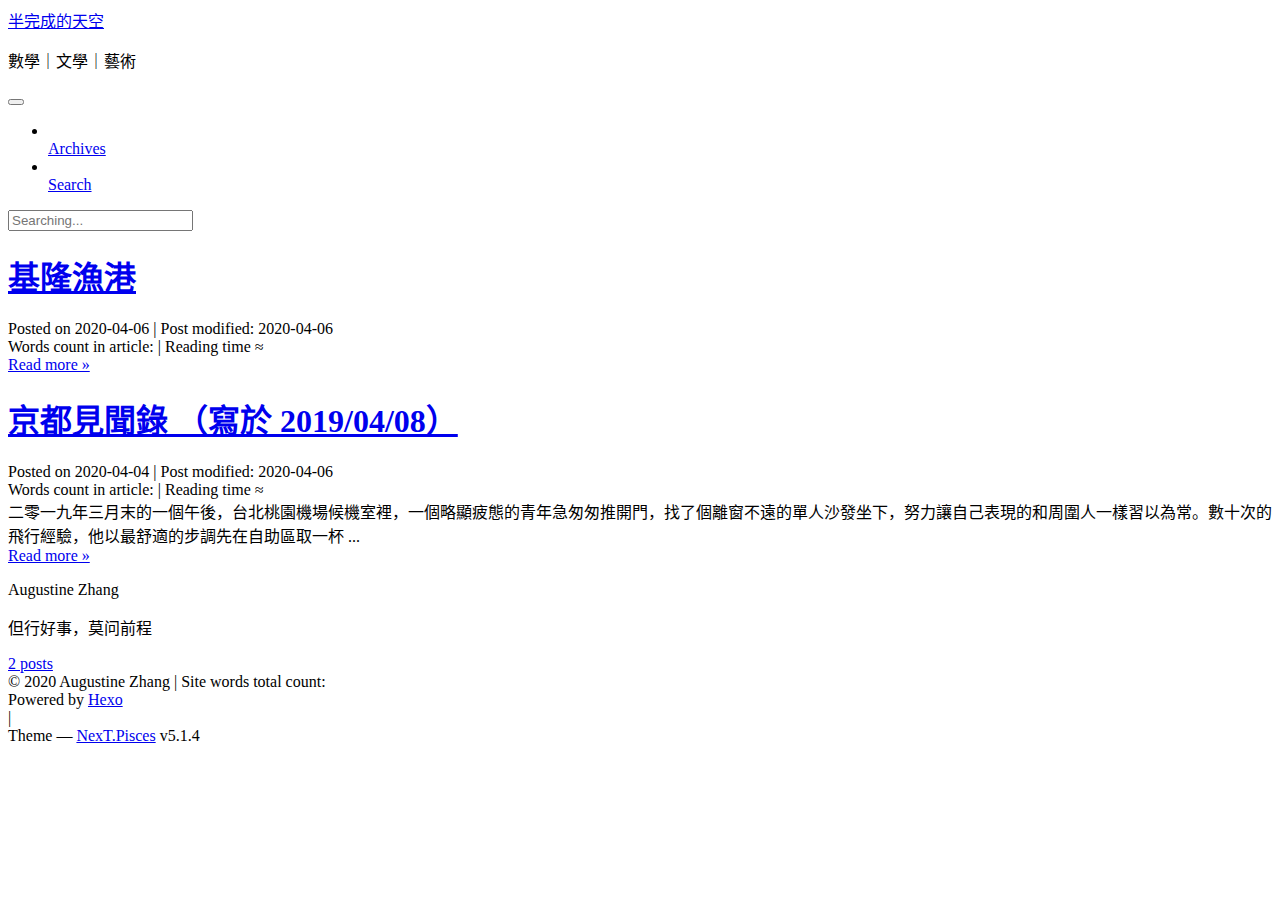
==== index.html @ 59b26e07 "Site updated: 2020-04-06 18:20:51" ====
<!DOCTYPE html>



  


<html class="theme-next pisces use-motion" lang="zh-CN">
<head>
  <meta charset="UTF-8"/>
<meta http-equiv="X-UA-Compatible" content="IE=edge" />
<meta name="viewport" content="width=device-width, initial-scale=1, maximum-scale=1"/>
<meta name="theme-color" content="#222">









<meta http-equiv="Cache-Control" content="no-transform" />
<meta http-equiv="Cache-Control" content="no-siteapp" />
















  
  
  <link href="/Zhang.github.io/lib/fancybox/source/jquery.fancybox.css?v=2.1.5" rel="stylesheet" type="text/css" />







<link href="/Zhang.github.io/lib/font-awesome/css/font-awesome.min.css?v=4.6.2" rel="stylesheet" type="text/css" />

<link href="/Zhang.github.io/css/main.css?v=5.1.4" rel="stylesheet" type="text/css" />


  <link rel="apple-touch-icon" sizes="180x180" href="/Zhang.github.io/images/apple-touch-icon-next.png?v=5.1.4">


  <link rel="icon" type="image/png" sizes="32x32" href="/Zhang.github.io/images/favicon-32x32-next.png?v=5.1.4">


  <link rel="icon" type="image/png" sizes="16x16" href="/Zhang.github.io/images/favicon-16x16-next.png?v=5.1.4">


  <link rel="mask-icon" href="/Zhang.github.io/images/logo.svg?v=5.1.4" color="#222">





  <meta name="keywords" content="Hexo, NexT" />










<meta name="description" content="但行好事，莫问前程">
<meta property="og:type" content="website">
<meta property="og:title" content="半完成的天空">
<meta property="og:url" content="http://yoursite.com/index.html">
<meta property="og:site_name" content="半完成的天空">
<meta property="og:description" content="但行好事，莫问前程">
<meta property="og:locale" content="zh_CN">
<meta property="article:author" content="Augustine Zhang">
<meta name="twitter:card" content="summary">



<script type="text/javascript" id="hexo.configurations">
  var NexT = window.NexT || {};
  var CONFIG = {
    root: '/Zhang.github.io/',
    scheme: 'Pisces',
    version: '5.1.4',
    sidebar: {"position":"left","display":"post","offset":12,"b2t":false,"scrollpercent":false,"onmobile":false},
    fancybox: true,
    tabs: true,
    motion: {"enable":true,"async":false,"transition":{"post_block":"fadeIn","post_header":"slideDownIn","post_body":"slideDownIn","coll_header":"slideLeftIn","sidebar":"slideUpIn"}},
    duoshuo: {
      userId: '0',
      author: 'Author'
    },
    algolia: {
      applicationID: '',
      apiKey: '',
      indexName: '',
      hits: {"per_page":10},
      labels: {"input_placeholder":"Search for Posts","hits_empty":"We didn't find any results for the search: ${query}","hits_stats":"${hits} results found in ${time} ms"}
    }
  };
</script>



  <link rel="canonical" href="http://yoursite.com/"/>





  <title>半完成的天空</title>
  








<meta name="generator" content="Hexo 4.2.0"></head>

<body itemscope itemtype="http://schema.org/WebPage" lang="zh-CN">

  
  
    
  

  <div class="container sidebar-position-left 
  page-home">
    <div class="headband"></div>

    <header id="header" class="header" itemscope itemtype="http://schema.org/WPHeader">
      <div class="header-inner"><div class="site-brand-wrapper">
  <div class="site-meta ">
    

    <div class="custom-logo-site-title">
      <a href="/Zhang.github.io/"  class="brand" rel="start">
        <span class="logo-line-before"><i></i></span>
        <span class="site-title">半完成的天空</span>
        <span class="logo-line-after"><i></i></span>
      </a>
    </div>
      
        <p class="site-subtitle">數學｜文學｜藝術</p>
      
  </div>

  <div class="site-nav-toggle">
    <button>
      <span class="btn-bar"></span>
      <span class="btn-bar"></span>
      <span class="btn-bar"></span>
    </button>
  </div>
</div>

<nav class="site-nav">
  

  
    <ul id="menu" class="menu">
      
        
        <li class="menu-item menu-item-archives">
          <a href="/Zhang.github.io/archives/" rel="section">
            
              <i class="menu-item-icon fa fa-fw fa-question-circle"></i> <br />
            
            Archives
          </a>
        </li>
      

      
        <li class="menu-item menu-item-search">
          
            <a href="javascript:;" class="popup-trigger">
          
            
              <i class="menu-item-icon fa fa-search fa-fw"></i> <br />
            
            Search
          </a>
        </li>
      
    </ul>
  

  
    <div class="site-search">
      
  <div class="popup search-popup local-search-popup">
  <div class="local-search-header clearfix">
    <span class="search-icon">
      <i class="fa fa-search"></i>
    </span>
    <span class="popup-btn-close">
      <i class="fa fa-times-circle"></i>
    </span>
    <div class="local-search-input-wrapper">
      <input autocomplete="off"
             placeholder="Searching..." spellcheck="false"
             type="text" id="local-search-input">
    </div>
  </div>
  <div id="local-search-result"></div>
</div>



    </div>
  
</nav>


 </div>
    </header>

    <main id="main" class="main">
      <div class="main-inner">
        <div class="content-wrap">
          <div id="content" class="content">
            
  <section id="posts" class="posts-expand">
    
      

  

  
  
  

  <article class="post post-type-normal" itemscope itemtype="http://schema.org/Article">
  
  
  
  <div class="post-block">
    <link itemprop="mainEntityOfPage" href="http://yoursite.com/Zhang.github.io/2020/04/06/%E5%9F%BA%E9%9A%86%E6%BC%81%E6%B8%AF/">

    <span hidden itemprop="author" itemscope itemtype="http://schema.org/Person">
      <meta itemprop="name" content="Augustine Zhang">
      <meta itemprop="description" content="">
      <meta itemprop="image" content="/Zhang.github.io/images/avatar.gif">
    </span>

    <span hidden itemprop="publisher" itemscope itemtype="http://schema.org/Organization">
      <meta itemprop="name" content="半完成的天空">
    </span>

    
      <header class="post-header">

        
        
          <h1 class="post-title" itemprop="name headline">
                
                <a class="post-title-link" href="/Zhang.github.io/2020/04/06/%E5%9F%BA%E9%9A%86%E6%BC%81%E6%B8%AF/" itemprop="url">基隆漁港</a></h1>
        

        <div class="post-meta">
          <span class="post-time">
            
              <span class="post-meta-item-icon">
                <i class="fa fa-calendar-o"></i>
              </span>
              
                <span class="post-meta-item-text">Posted on</span>
              
              <time title="Post created" itemprop="dateCreated datePublished" datetime="2020-04-06T18:06:42+08:00">
                2020-04-06
              </time>
            
			
			

            
              <span class="post-meta-divider">|</span>
            

            
              <span class="post-meta-item-icon">
                <i class="fa fa-calendar-check-o"></i>
              </span>
              
                <span class="post-meta-item-text">Post modified&#58;</span>
              
              <time title="Post modified" itemprop="dateModified" datetime="2020-04-06T18:19:37+08:00">
                2020-04-06
              </time>
            
          </span>

          

          
            
          

          
          

          

          
            <div class="post-wordcount">
              
                
                <span class="post-meta-item-icon">
                  <i class="fa fa-file-word-o"></i>
                </span>
                
                  <span class="post-meta-item-text">Words count in article&#58;</span>
                
                <span title="Words count in article">
                  
                </span>
              

              
                <span class="post-meta-divider">|</span>
              

              
                <span class="post-meta-item-icon">
                  <i class="fa fa-clock-o"></i>
                </span>
                
                  <span class="post-meta-item-text">Reading time &asymp;</span>
                
                <span title="Reading time">
                  
                </span>
              
            </div>
          

          

        </div>
      </header>
    

    
    
    
    <div class="post-body" itemprop="articleBody">

      
      

      
        
          
          



          
          <!--noindex-->
          <div class="post-button text-center">
            <a class="btn" href="/Zhang.github.io/2020/04/06/%E5%9F%BA%E9%9A%86%E6%BC%81%E6%B8%AF/#more" rel="contents">
              Read more &raquo;
            </a>
          </div>
          <!--/noindex-->
        
      
    </div>
    
    
    

    

    

    

    <footer class="post-footer">
      

      

      

      
      
        <div class="post-eof"></div>
      
    </footer>
  </div>
  
  
  
  </article>


    
      

  

  
  
  

  <article class="post post-type-normal" itemscope itemtype="http://schema.org/Article">
  
  
  
  <div class="post-block">
    <link itemprop="mainEntityOfPage" href="http://yoursite.com/Zhang.github.io/2020/04/04/%E4%BA%AC%E9%83%BD%E8%A6%8B%E8%81%9E%E9%8C%84/">

    <span hidden itemprop="author" itemscope itemtype="http://schema.org/Person">
      <meta itemprop="name" content="Augustine Zhang">
      <meta itemprop="description" content="">
      <meta itemprop="image" content="/Zhang.github.io/images/avatar.gif">
    </span>

    <span hidden itemprop="publisher" itemscope itemtype="http://schema.org/Organization">
      <meta itemprop="name" content="半完成的天空">
    </span>

    
      <header class="post-header">

        
        
          <h1 class="post-title" itemprop="name headline">
                
                <a class="post-title-link" href="/Zhang.github.io/2020/04/04/%E4%BA%AC%E9%83%BD%E8%A6%8B%E8%81%9E%E9%8C%84/" itemprop="url">京都見聞錄 （寫於 2019/04/08）</a></h1>
        

        <div class="post-meta">
          <span class="post-time">
            
              <span class="post-meta-item-icon">
                <i class="fa fa-calendar-o"></i>
              </span>
              
                <span class="post-meta-item-text">Posted on</span>
              
              <time title="Post created" itemprop="dateCreated datePublished" datetime="2020-04-04T01:06:09+08:00">
                2020-04-04
              </time>
            
			
			

            
              <span class="post-meta-divider">|</span>
            

            
              <span class="post-meta-item-icon">
                <i class="fa fa-calendar-check-o"></i>
              </span>
              
                <span class="post-meta-item-text">Post modified&#58;</span>
              
              <time title="Post modified" itemprop="dateModified" datetime="2020-04-06T13:18:33+08:00">
                2020-04-06
              </time>
            
          </span>

          

          
            
          

          
          

          

          
            <div class="post-wordcount">
              
                
                <span class="post-meta-item-icon">
                  <i class="fa fa-file-word-o"></i>
                </span>
                
                  <span class="post-meta-item-text">Words count in article&#58;</span>
                
                <span title="Words count in article">
                  
                </span>
              

              
                <span class="post-meta-divider">|</span>
              

              
                <span class="post-meta-item-icon">
                  <i class="fa fa-clock-o"></i>
                </span>
                
                  <span class="post-meta-item-text">Reading time &asymp;</span>
                
                <span title="Reading time">
                  
                </span>
              
            </div>
          

          

        </div>
      </header>
    

    
    
    
    <div class="post-body" itemprop="articleBody">

      
      

      
        
          
          二零一九年三月末的一個午後，台北桃園機場候機室裡，一個略顯疲態的青年急匆匆推開門，找了個離窗不遠的單人沙發坐下，努力讓自己表現的和周圍人一樣習以為常。數十次的飛行經驗，他以最舒適的步調先在自助區取一杯
          ...
          <!--noindex-->
          <div class="post-button text-center">
            <a class="btn" href="/Zhang.github.io/2020/04/04/%E4%BA%AC%E9%83%BD%E8%A6%8B%E8%81%9E%E9%8C%84/#more" rel="contents">
              Read more &raquo;
            </a>
          </div>
          <!--/noindex-->
        
      
    </div>
    
    
    

    

    

    

    <footer class="post-footer">
      

      

      

      
      
        <div class="post-eof"></div>
      
    </footer>
  </div>
  
  
  
  </article>


    
  </section>

  


          </div>
          


          

        </div>
        
          
  
  <div class="sidebar-toggle">
    <div class="sidebar-toggle-line-wrap">
      <span class="sidebar-toggle-line sidebar-toggle-line-first"></span>
      <span class="sidebar-toggle-line sidebar-toggle-line-middle"></span>
      <span class="sidebar-toggle-line sidebar-toggle-line-last"></span>
    </div>
  </div>

  <aside id="sidebar" class="sidebar">
    
    <div class="sidebar-inner">

      

      

      <section class="site-overview-wrap sidebar-panel sidebar-panel-active">
        <div class="site-overview">
          <div class="site-author motion-element" itemprop="author" itemscope itemtype="http://schema.org/Person">
            
              <p class="site-author-name" itemprop="name">Augustine Zhang</p>
              <p class="site-description motion-element" itemprop="description">但行好事，莫问前程</p>
          </div>

          <nav class="site-state motion-element">

            
              <div class="site-state-item site-state-posts">
              
                <a href="/Zhang.github.io/archives/">
              
                  <span class="site-state-item-count">2</span>
                  <span class="site-state-item-name">posts</span>
                </a>
              </div>
            

            

            

          </nav>

          

          

          
          

          
          

          

        </div>
      </section>

      

      

    </div>
  </aside>


        
      </div>
    </main>

    <footer id="footer" class="footer">
      <div class="footer-inner">
        <div class="copyright">&copy; <span itemprop="copyrightYear">2020</span>
  <span class="with-love">
    <i class="fa fa-user"></i>
  </span>
  <span class="author" itemprop="copyrightHolder">Augustine Zhang</span>

  
    <span class="post-meta-divider">|</span>
    <span class="post-meta-item-icon">
      <i class="fa fa-area-chart"></i>
    </span>
    
      <span class="post-meta-item-text">Site words total count&#58;</span>
    
    <span title="Site words total count"></span>
  
</div>


  <div class="powered-by">Powered by <a class="theme-link" target="_blank" href="https://hexo.io">Hexo</a></div>



  <span class="post-meta-divider">|</span>



  <div class="theme-info">Theme &mdash; <a class="theme-link" target="_blank" href="https://github.com/iissnan/hexo-theme-next">NexT.Pisces</a> v5.1.4</div>




        







        
      </div>
    </footer>

    
      <div class="back-to-top">
        <i class="fa fa-arrow-up"></i>
        
      </div>
    

    

  </div>

  

<script type="text/javascript">
  if (Object.prototype.toString.call(window.Promise) !== '[object Function]') {
    window.Promise = null;
  }
</script>









  












  
  
    <script type="text/javascript" src="/Zhang.github.io/lib/jquery/index.js?v=2.1.3"></script>
  

  
  
    <script type="text/javascript" src="/Zhang.github.io/lib/fastclick/lib/fastclick.min.js?v=1.0.6"></script>
  

  
  
    <script type="text/javascript" src="/Zhang.github.io/lib/jquery_lazyload/jquery.lazyload.js?v=1.9.7"></script>
  

  
  
    <script type="text/javascript" src="/Zhang.github.io/lib/velocity/velocity.min.js?v=1.2.1"></script>
  

  
  
    <script type="text/javascript" src="/Zhang.github.io/lib/velocity/velocity.ui.min.js?v=1.2.1"></script>
  

  
  
    <script type="text/javascript" src="/Zhang.github.io/lib/fancybox/source/jquery.fancybox.pack.js?v=2.1.5"></script>
  


  


  <script type="text/javascript" src="/Zhang.github.io/js/src/utils.js?v=5.1.4"></script>

  <script type="text/javascript" src="/Zhang.github.io/js/src/motion.js?v=5.1.4"></script>



  
  


  <script type="text/javascript" src="/Zhang.github.io/js/src/affix.js?v=5.1.4"></script>

  <script type="text/javascript" src="/Zhang.github.io/js/src/schemes/pisces.js?v=5.1.4"></script>



  

  


  <script type="text/javascript" src="/Zhang.github.io/js/src/bootstrap.js?v=5.1.4"></script>



  


  




	





  





  












  

  <script type="text/javascript">
    // Popup Window;
    var isfetched = false;
    var isXml = true;
    // Search DB path;
    var search_path = "search.xml";
    if (search_path.length === 0) {
      search_path = "search.xml";
    } else if (/json$/i.test(search_path)) {
      isXml = false;
    }
    var path = "/Zhang.github.io/" + search_path;
    // monitor main search box;

    var onPopupClose = function (e) {
      $('.popup').hide();
      $('#local-search-input').val('');
      $('.search-result-list').remove();
      $('#no-result').remove();
      $(".local-search-pop-overlay").remove();
      $('body').css('overflow', '');
    }

    function proceedsearch() {
      $("body")
        .append('<div class="search-popup-overlay local-search-pop-overlay"></div>')
        .css('overflow', 'hidden');
      $('.search-popup-overlay').click(onPopupClose);
      $('.popup').toggle();
      var $localSearchInput = $('#local-search-input');
      $localSearchInput.attr("autocapitalize", "none");
      $localSearchInput.attr("autocorrect", "off");
      $localSearchInput.focus();
    }

    // search function;
    var searchFunc = function(path, search_id, content_id) {
      'use strict';

      // start loading animation
      $("body")
        .append('<div class="search-popup-overlay local-search-pop-overlay">' +
          '<div id="search-loading-icon">' +
          '<i class="fa fa-spinner fa-pulse fa-5x fa-fw"></i>' +
          '</div>' +
          '</div>')
        .css('overflow', 'hidden');
      $("#search-loading-icon").css('margin', '20% auto 0 auto').css('text-align', 'center');

      $.ajax({
        url: path,
        dataType: isXml ? "xml" : "json",
        async: true,
        success: function(res) {
          // get the contents from search data
          isfetched = true;
          $('.popup').detach().appendTo('.header-inner');
          var datas = isXml ? $("entry", res).map(function() {
            return {
              title: $("title", this).text(),
              content: $("content",this).text(),
              url: $("url" , this).text()
            };
          }).get() : res;
          var input = document.getElementById(search_id);
          var resultContent = document.getElementById(content_id);
          var inputEventFunction = function() {
            var searchText = input.value.trim().toLowerCase();
            var keywords = searchText.split(/[\s\-]+/);
            if (keywords.length > 1) {
              keywords.push(searchText);
            }
            var resultItems = [];
            if (searchText.length > 0) {
              // perform local searching
              datas.forEach(function(data) {
                var isMatch = false;
                var hitCount = 0;
                var searchTextCount = 0;
                var title = data.title.trim();
                var titleInLowerCase = title.toLowerCase();
                var content = data.content.trim().replace(/<[^>]+>/g,"");
                var contentInLowerCase = content.toLowerCase();
                var articleUrl = decodeURIComponent(data.url);
                var indexOfTitle = [];
                var indexOfContent = [];
                // only match articles with not empty titles
                if(title != '') {
                  keywords.forEach(function(keyword) {
                    function getIndexByWord(word, text, caseSensitive) {
                      var wordLen = word.length;
                      if (wordLen === 0) {
                        return [];
                      }
                      var startPosition = 0, position = [], index = [];
                      if (!caseSensitive) {
                        text = text.toLowerCase();
                        word = word.toLowerCase();
                      }
                      while ((position = text.indexOf(word, startPosition)) > -1) {
                        index.push({position: position, word: word});
                        startPosition = position + wordLen;
                      }
                      return index;
                    }

                    indexOfTitle = indexOfTitle.concat(getIndexByWord(keyword, titleInLowerCase, false));
                    indexOfContent = indexOfContent.concat(getIndexByWord(keyword, contentInLowerCase, false));
                  });
                  if (indexOfTitle.length > 0 || indexOfContent.length > 0) {
                    isMatch = true;
                    hitCount = indexOfTitle.length + indexOfContent.length;
                  }
                }

                // show search results

                if (isMatch) {
                  // sort index by position of keyword

                  [indexOfTitle, indexOfContent].forEach(function (index) {
                    index.sort(function (itemLeft, itemRight) {
                      if (itemRight.position !== itemLeft.position) {
                        return itemRight.position - itemLeft.position;
                      } else {
                        return itemLeft.word.length - itemRight.word.length;
                      }
                    });
                  });

                  // merge hits into slices

                  function mergeIntoSlice(text, start, end, index) {
                    var item = index[index.length - 1];
                    var position = item.position;
                    var word = item.word;
                    var hits = [];
                    var searchTextCountInSlice = 0;
                    while (position + word.length <= end && index.length != 0) {
                      if (word === searchText) {
                        searchTextCountInSlice++;
                      }
                      hits.push({position: position, length: word.length});
                      var wordEnd = position + word.length;

                      // move to next position of hit

                      index.pop();
                      while (index.length != 0) {
                        item = index[index.length - 1];
                        position = item.position;
                        word = item.word;
                        if (wordEnd > position) {
                          index.pop();
                        } else {
                          break;
                        }
                      }
                    }
                    searchTextCount += searchTextCountInSlice;
                    return {
                      hits: hits,
                      start: start,
                      end: end,
                      searchTextCount: searchTextCountInSlice
                    };
                  }

                  var slicesOfTitle = [];
                  if (indexOfTitle.length != 0) {
                    slicesOfTitle.push(mergeIntoSlice(title, 0, title.length, indexOfTitle));
                  }

                  var slicesOfContent = [];
                  while (indexOfContent.length != 0) {
                    var item = indexOfContent[indexOfContent.length - 1];
                    var position = item.position;
                    var word = item.word;
                    // cut out 100 characters
                    var start = position - 20;
                    var end = position + 80;
                    if(start < 0){
                      start = 0;
                    }
                    if (end < position + word.length) {
                      end = position + word.length;
                    }
                    if(end > content.length){
                      end = content.length;
                    }
                    slicesOfContent.push(mergeIntoSlice(content, start, end, indexOfContent));
                  }

                  // sort slices in content by search text's count and hits' count

                  slicesOfContent.sort(function (sliceLeft, sliceRight) {
                    if (sliceLeft.searchTextCount !== sliceRight.searchTextCount) {
                      return sliceRight.searchTextCount - sliceLeft.searchTextCount;
                    } else if (sliceLeft.hits.length !== sliceRight.hits.length) {
                      return sliceRight.hits.length - sliceLeft.hits.length;
                    } else {
                      return sliceLeft.start - sliceRight.start;
                    }
                  });

                  // select top N slices in content

                  var upperBound = parseInt('1');
                  if (upperBound >= 0) {
                    slicesOfContent = slicesOfContent.slice(0, upperBound);
                  }

                  // highlight title and content

                  function highlightKeyword(text, slice) {
                    var result = '';
                    var prevEnd = slice.start;
                    slice.hits.forEach(function (hit) {
                      result += text.substring(prevEnd, hit.position);
                      var end = hit.position + hit.length;
                      result += '<b class="search-keyword">' + text.substring(hit.position, end) + '</b>';
                      prevEnd = end;
                    });
                    result += text.substring(prevEnd, slice.end);
                    return result;
                  }

                  var resultItem = '';

                  if (slicesOfTitle.length != 0) {
                    resultItem += "<li><a href='" + articleUrl + "' class='search-result-title'>" + highlightKeyword(title, slicesOfTitle[0]) + "</a>";
                  } else {
                    resultItem += "<li><a href='" + articleUrl + "' class='search-result-title'>" + title + "</a>";
                  }

                  slicesOfContent.forEach(function (slice) {
                    resultItem += "<a href='" + articleUrl + "'>" +
                      "<p class=\"search-result\">" + highlightKeyword(content, slice) +
                      "...</p>" + "</a>";
                  });

                  resultItem += "</li>";
                  resultItems.push({
                    item: resultItem,
                    searchTextCount: searchTextCount,
                    hitCount: hitCount,
                    id: resultItems.length
                  });
                }
              })
            };
            if (keywords.length === 1 && keywords[0] === "") {
              resultContent.innerHTML = '<div id="no-result"><i class="fa fa-search fa-5x" /></div>'
            } else if (resultItems.length === 0) {
              resultContent.innerHTML = '<div id="no-result"><i class="fa fa-frown-o fa-5x" /></div>'
            } else {
              resultItems.sort(function (resultLeft, resultRight) {
                if (resultLeft.searchTextCount !== resultRight.searchTextCount) {
                  return resultRight.searchTextCount - resultLeft.searchTextCount;
                } else if (resultLeft.hitCount !== resultRight.hitCount) {
                  return resultRight.hitCount - resultLeft.hitCount;
                } else {
                  return resultRight.id - resultLeft.id;
                }
              });
              var searchResultList = '<ul class=\"search-result-list\">';
              resultItems.forEach(function (result) {
                searchResultList += result.item;
              })
              searchResultList += "</ul>";
              resultContent.innerHTML = searchResultList;
            }
          }

          if ('auto' === 'auto') {
            input.addEventListener('input', inputEventFunction);
          } else {
            $('.search-icon').click(inputEventFunction);
            input.addEventListener('keypress', function (event) {
              if (event.keyCode === 13) {
                inputEventFunction();
              }
            });
          }

          // remove loading animation
          $(".local-search-pop-overlay").remove();
          $('body').css('overflow', '');

          proceedsearch();
        }
      });
    }

    // handle and trigger popup window;
    $('.popup-trigger').click(function(e) {
      e.stopPropagation();
      if (isfetched === false) {
        searchFunc(path, 'local-search-input', 'local-search-result');
      } else {
        proceedsearch();
      };
    });

    $('.popup-btn-close').click(onPopupClose);
    $('.popup').click(function(e){
      e.stopPropagation();
    });
    $(document).on('keyup', function (event) {
      var shouldDismissSearchPopup = event.which === 27 &&
        $('.search-popup').is(':visible');
      if (shouldDismissSearchPopup) {
        onPopupClose();
      }
    });
  </script>





  

  

  

  
  

  

  

  

  <!-- 代码块复制功能 -->
	<script type="text/javascript" src="/js/src/clipboard.min.js"></script>  
	<script type="text/javascript" src="/js/src/clipboard-use.js"></script>
</body>
</html>
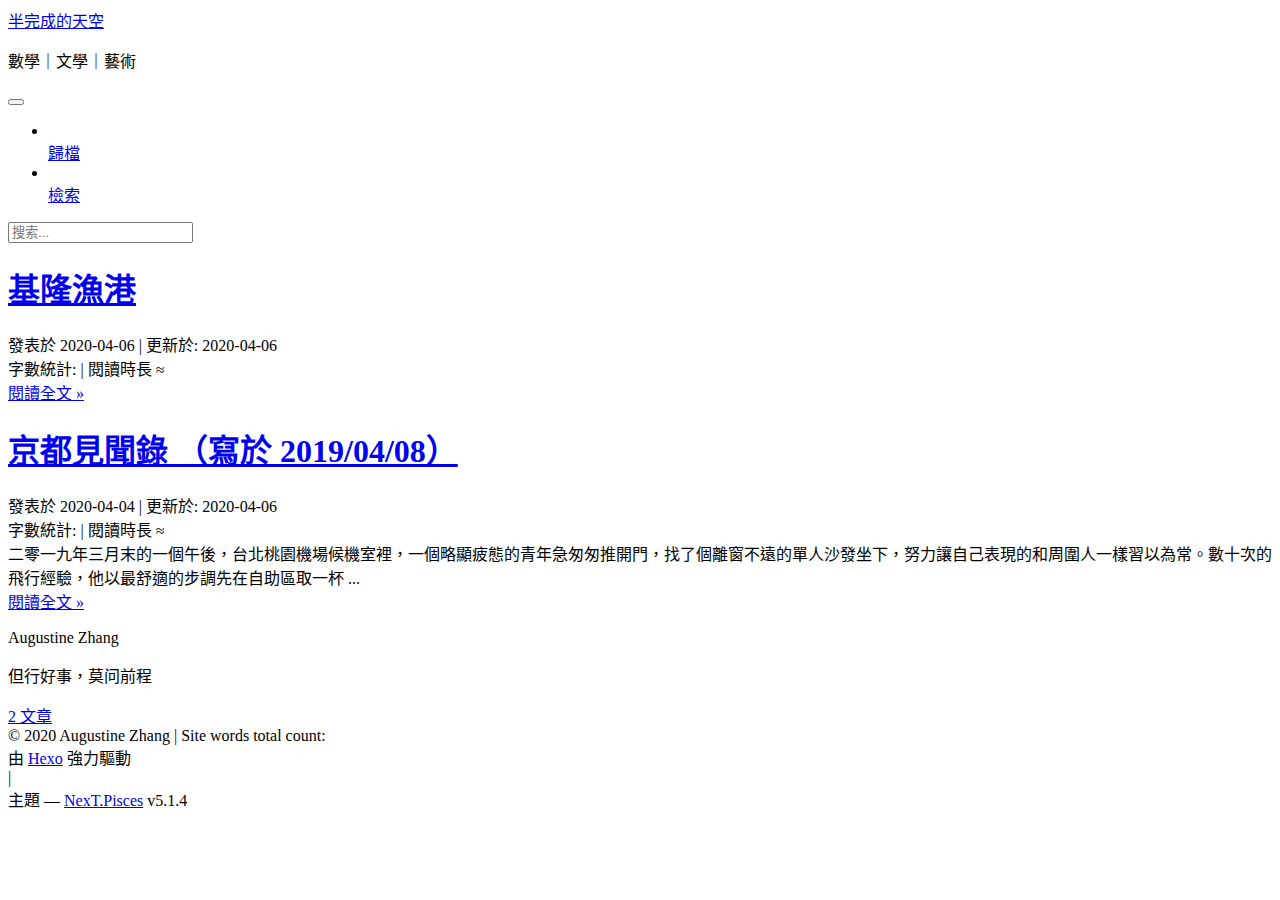
==== commit 488fa464: "Site updated: 2020-04-06 19:06:35" ====
--- a/index.html
+++ b/index.html
@@ -5,7 +5,7 @@
   
 
 
-<html class="theme-next pisces use-motion" lang="zh-CN">
+<html class="theme-next pisces use-motion" lang="zh-tw">
 <head>
   <meta charset="UTF-8"/>
 <meta http-equiv="X-UA-Compatible" content="IE=edge" />
@@ -85,7 +85,7 @@
 <meta property="og:url" content="http://yoursite.com/index.html">
 <meta property="og:site_name" content="半完成的天空">
 <meta property="og:description" content="但行好事，莫问前程">
-<meta property="og:locale" content="zh_CN">
+<meta property="og:locale" content="zh_TW">
 <meta property="article:author" content="Augustine Zhang">
 <meta name="twitter:card" content="summary">
 
@@ -103,7 +103,7 @@
     motion: {"enable":true,"async":false,"transition":{"post_block":"fadeIn","post_header":"slideDownIn","post_body":"slideDownIn","coll_header":"slideLeftIn","sidebar":"slideUpIn"}},
     duoshuo: {
       userId: '0',
-      author: 'Author'
+      author: '博主'
     },
     algolia: {
       applicationID: '',
@@ -135,7 +135,7 @@
 
 <meta name="generator" content="Hexo 4.2.0"></head>
 
-<body itemscope itemtype="http://schema.org/WebPage" lang="zh-CN">
+<body itemscope itemtype="http://schema.org/WebPage" lang="zh-tw">
 
   
   
@@ -184,7 +184,7 @@
             
               <i class="menu-item-icon fa fa-fw fa-question-circle"></i> <br />
             
-            Archives
+            歸檔
           </a>
         </li>
       
@@ -197,7 +197,7 @@
             
               <i class="menu-item-icon fa fa-search fa-fw"></i> <br />
             
-            Search
+            檢索
           </a>
         </li>
       
@@ -217,7 +217,7 @@
     </span>
     <div class="local-search-input-wrapper">
       <input autocomplete="off"
-             placeholder="Searching..." spellcheck="false"
+             placeholder="搜索..." spellcheck="false"
              type="text" id="local-search-input">
     </div>
   </div>
@@ -283,9 +283,9 @@
                 <i class="fa fa-calendar-o"></i>
               </span>
               
-                <span class="post-meta-item-text">Posted on</span>
-              
-              <time title="Post created" itemprop="dateCreated datePublished" datetime="2020-04-06T18:06:42+08:00">
+                <span class="post-meta-item-text">發表於</span>
+              
+              <time title="創建於" itemprop="dateCreated datePublished" datetime="2020-04-06T18:06:42+08:00">
                 2020-04-06
               </time>
             
@@ -301,9 +301,9 @@
                 <i class="fa fa-calendar-check-o"></i>
               </span>
               
-                <span class="post-meta-item-text">Post modified&#58;</span>
-              
-              <time title="Post modified" itemprop="dateModified" datetime="2020-04-06T18:19:37+08:00">
+                <span class="post-meta-item-text">更新於&#58;</span>
+              
+              <time title="更新於" itemprop="dateModified" datetime="2020-04-06T18:34:13+08:00">
                 2020-04-06
               </time>
             
@@ -328,9 +328,9 @@
                   <i class="fa fa-file-word-o"></i>
                 </span>
                 
-                  <span class="post-meta-item-text">Words count in article&#58;</span>
+                  <span class="post-meta-item-text">字數統計&#58;</span>
                 
-                <span title="Words count in article">
+                <span title="字數統計">
                   
                 </span>
               
@@ -344,9 +344,9 @@
                   <i class="fa fa-clock-o"></i>
                 </span>
                 
-                  <span class="post-meta-item-text">Reading time &asymp;</span>
+                  <span class="post-meta-item-text">閱讀時長 &asymp;</span>
                 
-                <span title="Reading time">
+                <span title="閱讀時長">
                   
                 </span>
               
@@ -378,7 +378,7 @@
           <!--noindex-->
           <div class="post-button text-center">
             <a class="btn" href="/Zhang.github.io/2020/04/06/%E5%9F%BA%E9%9A%86%E6%BC%81%E6%B8%AF/#more" rel="contents">
-              Read more &raquo;
+              閱讀全文 &raquo;
             </a>
           </div>
           <!--/noindex-->
@@ -457,9 +457,9 @@
                 <i class="fa fa-calendar-o"></i>
               </span>
               
-                <span class="post-meta-item-text">Posted on</span>
-              
-              <time title="Post created" itemprop="dateCreated datePublished" datetime="2020-04-04T01:06:09+08:00">
+                <span class="post-meta-item-text">發表於</span>
+              
+              <time title="創建於" itemprop="dateCreated datePublished" datetime="2020-04-04T01:06:09+08:00">
                 2020-04-04
               </time>
             
@@ -475,9 +475,9 @@
                 <i class="fa fa-calendar-check-o"></i>
               </span>
               
-                <span class="post-meta-item-text">Post modified&#58;</span>
-              
-              <time title="Post modified" itemprop="dateModified" datetime="2020-04-06T13:18:33+08:00">
+                <span class="post-meta-item-text">更新於&#58;</span>
+              
+              <time title="更新於" itemprop="dateModified" datetime="2020-04-06T13:18:33+08:00">
                 2020-04-06
               </time>
             
@@ -502,9 +502,9 @@
                   <i class="fa fa-file-word-o"></i>
                 </span>
                 
-                  <span class="post-meta-item-text">Words count in article&#58;</span>
+                  <span class="post-meta-item-text">字數統計&#58;</span>
                 
-                <span title="Words count in article">
+                <span title="字數統計">
                   
                 </span>
               
@@ -518,9 +518,9 @@
                   <i class="fa fa-clock-o"></i>
                 </span>
                 
-                  <span class="post-meta-item-text">Reading time &asymp;</span>
+                  <span class="post-meta-item-text">閱讀時長 &asymp;</span>
                 
-                <span title="Reading time">
+                <span title="閱讀時長">
                   
                 </span>
               
@@ -549,7 +549,7 @@
           <!--noindex-->
           <div class="post-button text-center">
             <a class="btn" href="/Zhang.github.io/2020/04/04/%E4%BA%AC%E9%83%BD%E8%A6%8B%E8%81%9E%E9%8C%84/#more" rel="contents">
-              Read more &raquo;
+              閱讀全文 &raquo;
             </a>
           </div>
           <!--/noindex-->
@@ -633,7 +633,7 @@
                 <a href="/Zhang.github.io/archives/">
               
                   <span class="site-state-item-count">2</span>
-                  <span class="site-state-item-name">posts</span>
+                  <span class="site-state-item-name">文章</span>
                 </a>
               </div>
             
@@ -692,7 +692,7 @@
 </div>
 
 
-  <div class="powered-by">Powered by <a class="theme-link" target="_blank" href="https://hexo.io">Hexo</a></div>
+  <div class="powered-by">由 <a class="theme-link" target="_blank" href="https://hexo.io">Hexo</a> 強力驅動</div>
 
 
 
@@ -700,7 +700,7 @@
 
 
 
-  <div class="theme-info">Theme &mdash; <a class="theme-link" target="_blank" href="https://github.com/iissnan/hexo-theme-next">NexT.Pisces</a> v5.1.4</div>
+  <div class="theme-info">主題 &mdash; <a class="theme-link" target="_blank" href="https://github.com/iissnan/hexo-theme-next">NexT.Pisces</a> v5.1.4</div>
 
 
 
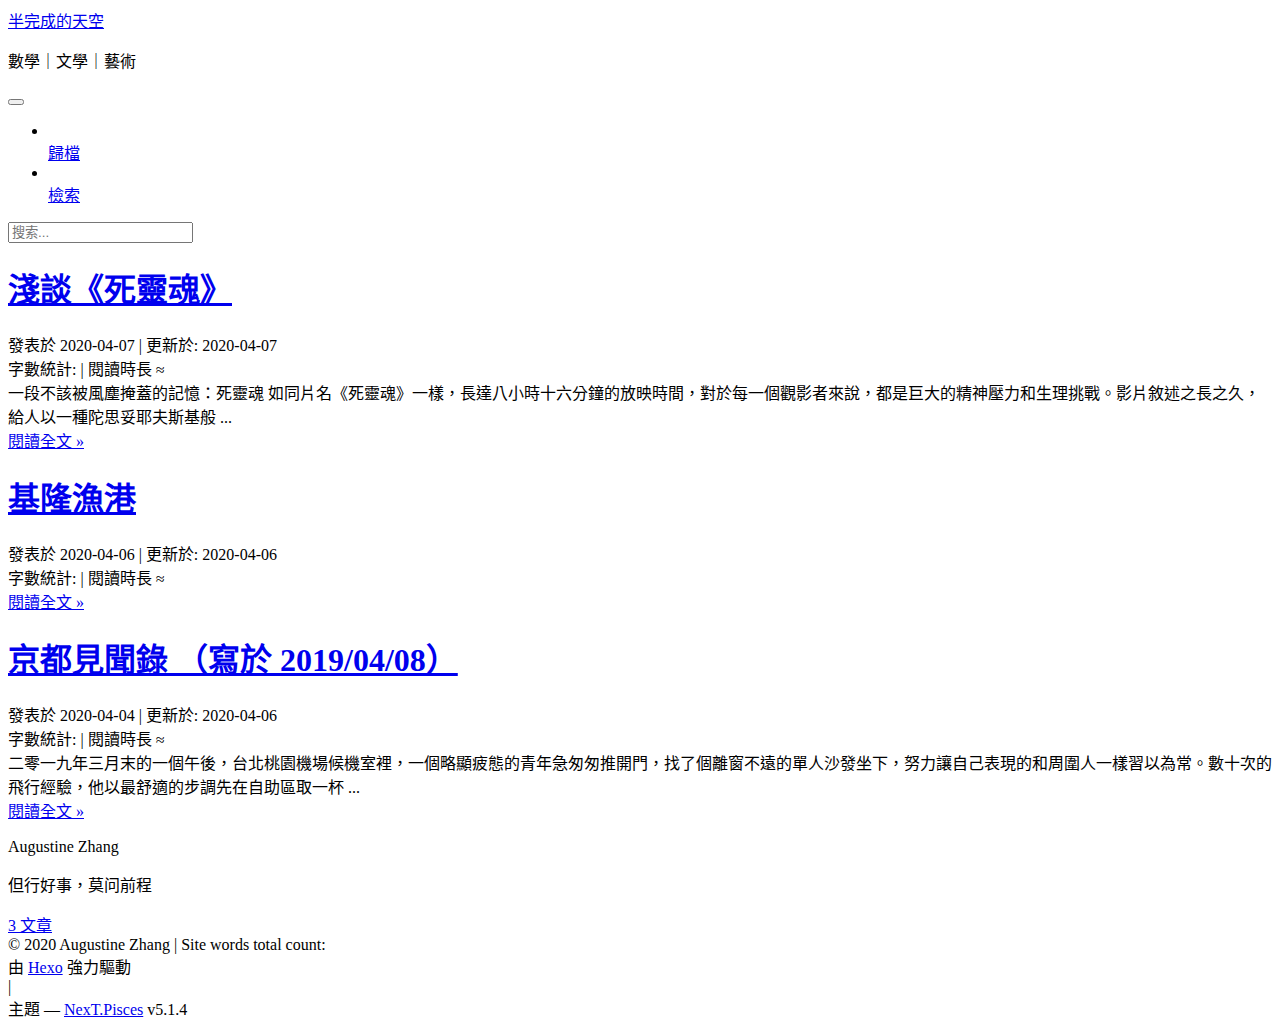
==== commit 6be772f6: "Site updated: 2020-04-07 13:49:41" ====
--- a/index.html
+++ b/index.html
@@ -254,7 +254,7 @@
   
   
   <div class="post-block">
-    <link itemprop="mainEntityOfPage" href="http://yoursite.com/Zhang.github.io/2020/04/06/%E5%9F%BA%E9%9A%86%E6%BC%81%E6%B8%AF/">
+    <link itemprop="mainEntityOfPage" href="http://yoursite.com/Zhang.github.io/2020/04/07/%E6%B7%BA%E8%AB%87%E3%80%8A%E6%AD%BB%E9%9D%88%E9%AD%82%E3%80%8B/">
 
     <span hidden itemprop="author" itemscope itemtype="http://schema.org/Person">
       <meta itemprop="name" content="Augustine Zhang">
@@ -273,7 +273,7 @@
         
           <h1 class="post-title" itemprop="name headline">
                 
-                <a class="post-title-link" href="/Zhang.github.io/2020/04/06/%E5%9F%BA%E9%9A%86%E6%BC%81%E6%B8%AF/" itemprop="url">基隆漁港</a></h1>
+                <a class="post-title-link" href="/Zhang.github.io/2020/04/07/%E6%B7%BA%E8%AB%87%E3%80%8A%E6%AD%BB%E9%9D%88%E9%AD%82%E3%80%8B/" itemprop="url">淺談《死靈魂》</a></h1>
         
 
         <div class="post-meta">
@@ -285,6 +285,186 @@
               
                 <span class="post-meta-item-text">發表於</span>
               
+              <time title="創建於" itemprop="dateCreated datePublished" datetime="2020-04-07T13:09:07+08:00">
+                2020-04-07
+              </time>
+            
+			
+			
+
+            
+              <span class="post-meta-divider">|</span>
+            
+
+            
+              <span class="post-meta-item-icon">
+                <i class="fa fa-calendar-check-o"></i>
+              </span>
+              
+                <span class="post-meta-item-text">更新於&#58;</span>
+              
+              <time title="更新於" itemprop="dateModified" datetime="2020-04-07T13:41:10+08:00">
+                2020-04-07
+              </time>
+            
+          </span>
+
+          
+
+          
+            
+          
+
+          
+          
+
+          
+
+          
+            <div class="post-wordcount">
+              
+                
+                <span class="post-meta-item-icon">
+                  <i class="fa fa-file-word-o"></i>
+                </span>
+                
+                  <span class="post-meta-item-text">字數統計&#58;</span>
+                
+                <span title="字數統計">
+                  
+                </span>
+              
+
+              
+                <span class="post-meta-divider">|</span>
+              
+
+              
+                <span class="post-meta-item-icon">
+                  <i class="fa fa-clock-o"></i>
+                </span>
+                
+                  <span class="post-meta-item-text">閱讀時長 &asymp;</span>
+                
+                <span title="閱讀時長">
+                  
+                </span>
+              
+            </div>
+          
+
+          
+
+        </div>
+      </header>
+    
+
+    
+    
+    
+    <div class="post-body" itemprop="articleBody">
+
+      
+      
+
+      
+        
+          
+          
+
+
+
+
+
+
+
+一段不該被風塵掩蓋的記憶：死靈魂
+如同片名《死靈魂》一樣，長達八小時十六分鐘的放映時間，對於每一個觀影者來說，都是巨大的精神壓力和生理挑戰。影片敘述之長之久，給人以一種陀思妥耶夫斯基般
+          ...
+          <!--noindex-->
+          <div class="post-button text-center">
+            <a class="btn" href="/Zhang.github.io/2020/04/07/%E6%B7%BA%E8%AB%87%E3%80%8A%E6%AD%BB%E9%9D%88%E9%AD%82%E3%80%8B/#more" rel="contents">
+              閱讀全文 &raquo;
+            </a>
+          </div>
+          <!--/noindex-->
+        
+      
+    </div>
+    
+    
+    
+
+    
+
+    
+
+    
+
+    <footer class="post-footer">
+      
+
+      
+
+      
+
+      
+      
+        <div class="post-eof"></div>
+      
+    </footer>
+  </div>
+  
+  
+  
+  </article>
+
+
+    
+      
+
+  
+
+  
+  
+  
+
+  <article class="post post-type-normal" itemscope itemtype="http://schema.org/Article">
+  
+  
+  
+  <div class="post-block">
+    <link itemprop="mainEntityOfPage" href="http://yoursite.com/Zhang.github.io/2020/04/06/%E5%9F%BA%E9%9A%86%E6%BC%81%E6%B8%AF/">
+
+    <span hidden itemprop="author" itemscope itemtype="http://schema.org/Person">
+      <meta itemprop="name" content="Augustine Zhang">
+      <meta itemprop="description" content="">
+      <meta itemprop="image" content="/Zhang.github.io/images/avatar.gif">
+    </span>
+
+    <span hidden itemprop="publisher" itemscope itemtype="http://schema.org/Organization">
+      <meta itemprop="name" content="半完成的天空">
+    </span>
+
+    
+      <header class="post-header">
+
+        
+        
+          <h1 class="post-title" itemprop="name headline">
+                
+                <a class="post-title-link" href="/Zhang.github.io/2020/04/06/%E5%9F%BA%E9%9A%86%E6%BC%81%E6%B8%AF/" itemprop="url">基隆漁港</a></h1>
+        
+
+        <div class="post-meta">
+          <span class="post-time">
+            
+              <span class="post-meta-item-icon">
+                <i class="fa fa-calendar-o"></i>
+              </span>
+              
+                <span class="post-meta-item-text">發表於</span>
+              
               <time title="創建於" itemprop="dateCreated datePublished" datetime="2020-04-06T18:06:42+08:00">
                 2020-04-06
               </time>
@@ -303,7 +483,7 @@
               
                 <span class="post-meta-item-text">更新於&#58;</span>
               
-              <time title="更新於" itemprop="dateModified" datetime="2020-04-06T18:34:13+08:00">
+              <time title="更新於" itemprop="dateModified" datetime="2020-04-06T19:16:35+08:00">
                 2020-04-06
               </time>
             
@@ -371,7 +551,6 @@
         
           
           
-
 
 
           
@@ -632,7 +811,7 @@
               
                 <a href="/Zhang.github.io/archives/">
               
-                  <span class="site-state-item-count">2</span>
+                  <span class="site-state-item-count">3</span>
                   <span class="site-state-item-name">文章</span>
                 </a>
               </div>
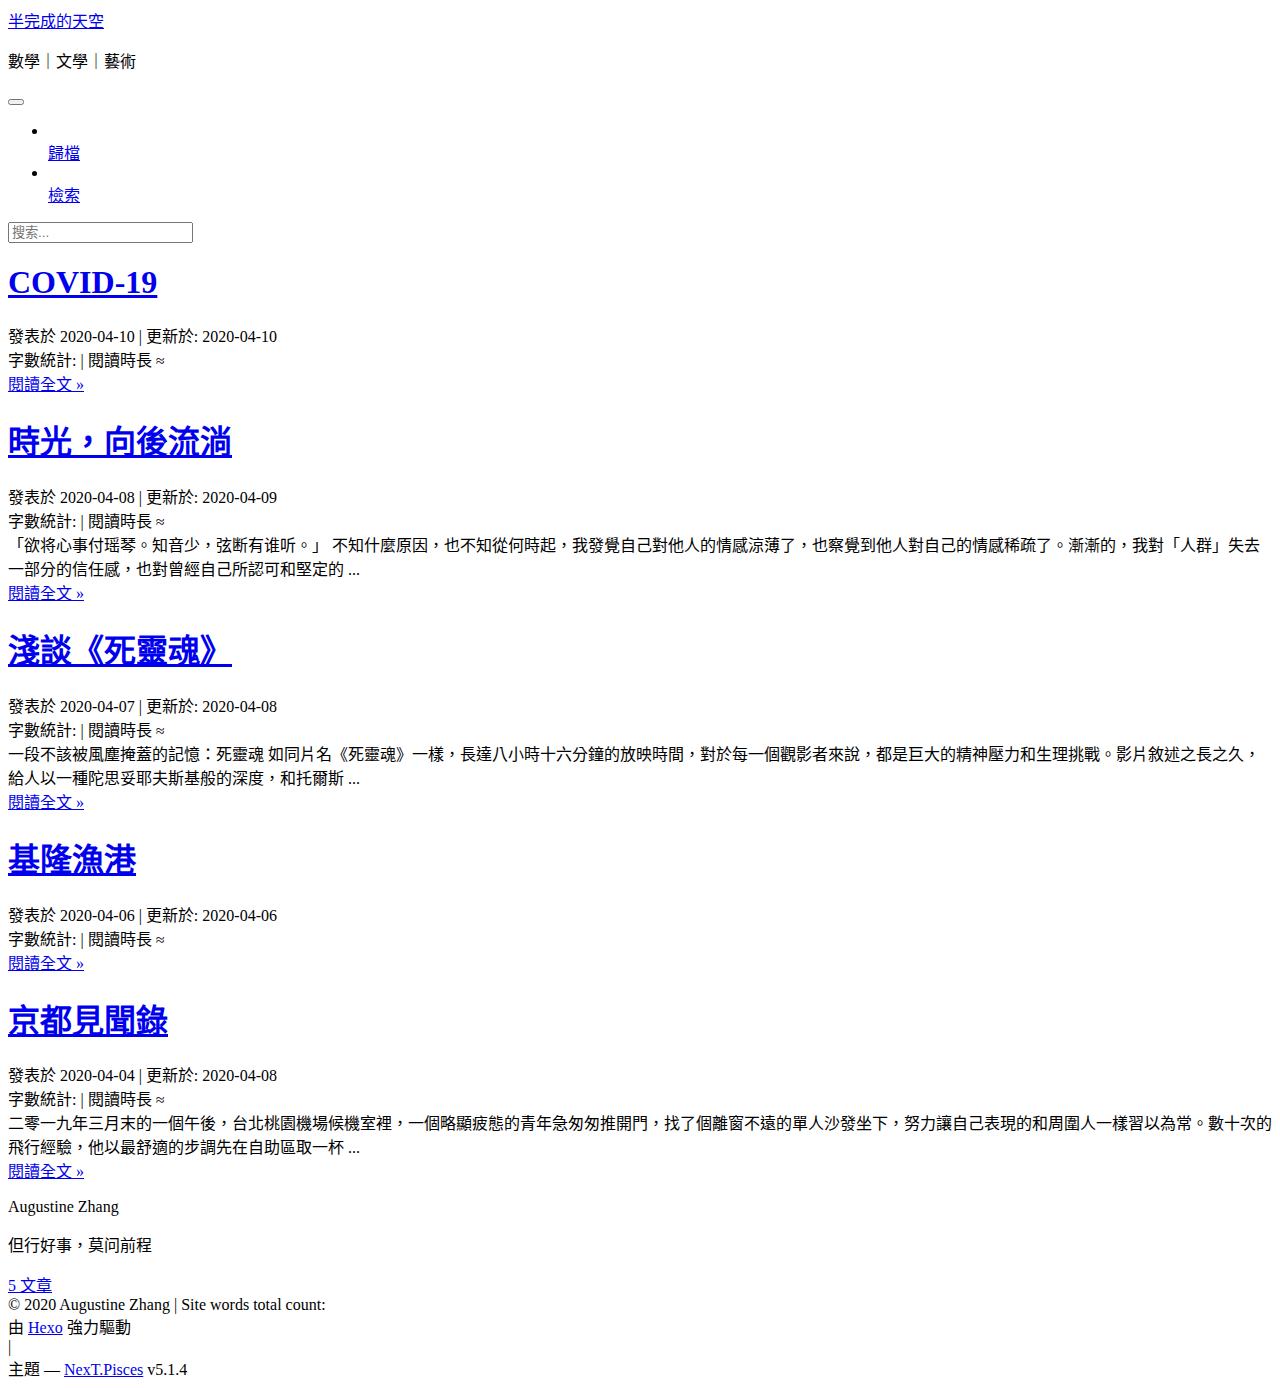
==== commit d3c04840: "Site updated: 2020-04-10 22:11:32" ====
--- a/index.html
+++ b/index.html
@@ -254,7 +254,7 @@
   
   
   <div class="post-block">
-    <link itemprop="mainEntityOfPage" href="http://yoursite.com/Zhang.github.io/2020/04/07/%E6%B7%BA%E8%AB%87%E3%80%8A%E6%AD%BB%E9%9D%88%E9%AD%82%E3%80%8B/">
+    <link itemprop="mainEntityOfPage" href="http://yoursite.com/Zhang.github.io/2020/04/10/COVID-19/">
 
     <span hidden itemprop="author" itemscope itemtype="http://schema.org/Person">
       <meta itemprop="name" content="Augustine Zhang">
@@ -273,7 +273,7 @@
         
           <h1 class="post-title" itemprop="name headline">
                 
-                <a class="post-title-link" href="/Zhang.github.io/2020/04/07/%E6%B7%BA%E8%AB%87%E3%80%8A%E6%AD%BB%E9%9D%88%E9%AD%82%E3%80%8B/" itemprop="url">淺談《死靈魂》</a></h1>
+                <a class="post-title-link" href="/Zhang.github.io/2020/04/10/COVID-19/" itemprop="url">COVID-19</a></h1>
         
 
         <div class="post-meta">
@@ -285,6 +285,373 @@
               
                 <span class="post-meta-item-text">發表於</span>
               
+              <time title="創建於" itemprop="dateCreated datePublished" datetime="2020-04-10T21:57:41+08:00">
+                2020-04-10
+              </time>
+            
+			
+			
+
+            
+              <span class="post-meta-divider">|</span>
+            
+
+            
+              <span class="post-meta-item-icon">
+                <i class="fa fa-calendar-check-o"></i>
+              </span>
+              
+                <span class="post-meta-item-text">更新於&#58;</span>
+              
+              <time title="更新於" itemprop="dateModified" datetime="2020-04-10T22:08:11+08:00">
+                2020-04-10
+              </time>
+            
+          </span>
+
+          
+
+          
+            
+          
+
+          
+          
+
+          
+
+          
+            <div class="post-wordcount">
+              
+                
+                <span class="post-meta-item-icon">
+                  <i class="fa fa-file-word-o"></i>
+                </span>
+                
+                  <span class="post-meta-item-text">字數統計&#58;</span>
+                
+                <span title="字數統計">
+                  
+                </span>
+              
+
+              
+                <span class="post-meta-divider">|</span>
+              
+
+              
+                <span class="post-meta-item-icon">
+                  <i class="fa fa-clock-o"></i>
+                </span>
+                
+                  <span class="post-meta-item-text">閱讀時長 &asymp;</span>
+                
+                <span title="閱讀時長">
+                  
+                </span>
+              
+            </div>
+          
+
+          
+
+        </div>
+      </header>
+    
+
+    
+    
+    
+    <div class="post-body" itemprop="articleBody">
+
+      
+      
+
+      
+        
+          
+          
+
+
+
+
+
+
+
+
+
+
+
+
+
+
+
+
+
+
+
+
+
+
+
+
+          
+          <!--noindex-->
+          <div class="post-button text-center">
+            <a class="btn" href="/Zhang.github.io/2020/04/10/COVID-19/#more" rel="contents">
+              閱讀全文 &raquo;
+            </a>
+          </div>
+          <!--/noindex-->
+        
+      
+    </div>
+    
+    
+    
+
+    
+
+    
+
+    
+
+    <footer class="post-footer">
+      
+
+      
+
+      
+
+      
+      
+        <div class="post-eof"></div>
+      
+    </footer>
+  </div>
+  
+  
+  
+  </article>
+
+
+    
+      
+
+  
+
+  
+  
+  
+
+  <article class="post post-type-normal" itemscope itemtype="http://schema.org/Article">
+  
+  
+  
+  <div class="post-block">
+    <link itemprop="mainEntityOfPage" href="http://yoursite.com/Zhang.github.io/2020/04/08/%E6%99%82%E5%85%89%EF%BC%8C%E5%90%91%E5%BE%8C%E6%B5%81%E6%B7%8C/">
+
+    <span hidden itemprop="author" itemscope itemtype="http://schema.org/Person">
+      <meta itemprop="name" content="Augustine Zhang">
+      <meta itemprop="description" content="">
+      <meta itemprop="image" content="/Zhang.github.io/images/avatar.gif">
+    </span>
+
+    <span hidden itemprop="publisher" itemscope itemtype="http://schema.org/Organization">
+      <meta itemprop="name" content="半完成的天空">
+    </span>
+
+    
+      <header class="post-header">
+
+        
+        
+          <h1 class="post-title" itemprop="name headline">
+                
+                <a class="post-title-link" href="/Zhang.github.io/2020/04/08/%E6%99%82%E5%85%89%EF%BC%8C%E5%90%91%E5%BE%8C%E6%B5%81%E6%B7%8C/" itemprop="url">時光，向後流淌</a></h1>
+        
+
+        <div class="post-meta">
+          <span class="post-time">
+            
+              <span class="post-meta-item-icon">
+                <i class="fa fa-calendar-o"></i>
+              </span>
+              
+                <span class="post-meta-item-text">發表於</span>
+              
+              <time title="創建於" itemprop="dateCreated datePublished" datetime="2020-04-08T03:14:28+08:00">
+                2020-04-08
+              </time>
+            
+			
+			
+
+            
+              <span class="post-meta-divider">|</span>
+            
+
+            
+              <span class="post-meta-item-icon">
+                <i class="fa fa-calendar-check-o"></i>
+              </span>
+              
+                <span class="post-meta-item-text">更新於&#58;</span>
+              
+              <time title="更新於" itemprop="dateModified" datetime="2020-04-09T14:28:21+08:00">
+                2020-04-09
+              </time>
+            
+          </span>
+
+          
+
+          
+            
+          
+
+          
+          
+
+          
+
+          
+            <div class="post-wordcount">
+              
+                
+                <span class="post-meta-item-icon">
+                  <i class="fa fa-file-word-o"></i>
+                </span>
+                
+                  <span class="post-meta-item-text">字數統計&#58;</span>
+                
+                <span title="字數統計">
+                  
+                </span>
+              
+
+              
+                <span class="post-meta-divider">|</span>
+              
+
+              
+                <span class="post-meta-item-icon">
+                  <i class="fa fa-clock-o"></i>
+                </span>
+                
+                  <span class="post-meta-item-text">閱讀時長 &asymp;</span>
+                
+                <span title="閱讀時長">
+                  
+                </span>
+              
+            </div>
+          
+
+          
+
+        </div>
+      </header>
+    
+
+    
+    
+    
+    <div class="post-body" itemprop="articleBody">
+
+      
+      
+
+      
+        
+          
+          「欲将心事付瑶琴。知音少，弦断有谁听。」
+不知什麼原因，也不知從何時起，我發覺自己對他人的情感涼薄了，也察覺到他人對自己的情感稀疏了。漸漸的，我對「人群」失去一部分的信任感，也對曾經自己所認可和堅定的
+          ...
+          <!--noindex-->
+          <div class="post-button text-center">
+            <a class="btn" href="/Zhang.github.io/2020/04/08/%E6%99%82%E5%85%89%EF%BC%8C%E5%90%91%E5%BE%8C%E6%B5%81%E6%B7%8C/#more" rel="contents">
+              閱讀全文 &raquo;
+            </a>
+          </div>
+          <!--/noindex-->
+        
+      
+    </div>
+    
+    
+    
+
+    
+
+    
+
+    
+
+    <footer class="post-footer">
+      
+
+      
+
+      
+
+      
+      
+        <div class="post-eof"></div>
+      
+    </footer>
+  </div>
+  
+  
+  
+  </article>
+
+
+    
+      
+
+  
+
+  
+  
+  
+
+  <article class="post post-type-normal" itemscope itemtype="http://schema.org/Article">
+  
+  
+  
+  <div class="post-block">
+    <link itemprop="mainEntityOfPage" href="http://yoursite.com/Zhang.github.io/2020/04/07/%E6%B7%BA%E8%AB%87%E3%80%8A%E6%AD%BB%E9%9D%88%E9%AD%82%E3%80%8B/">
+
+    <span hidden itemprop="author" itemscope itemtype="http://schema.org/Person">
+      <meta itemprop="name" content="Augustine Zhang">
+      <meta itemprop="description" content="">
+      <meta itemprop="image" content="/Zhang.github.io/images/avatar.gif">
+    </span>
+
+    <span hidden itemprop="publisher" itemscope itemtype="http://schema.org/Organization">
+      <meta itemprop="name" content="半完成的天空">
+    </span>
+
+    
+      <header class="post-header">
+
+        
+        
+          <h1 class="post-title" itemprop="name headline">
+                
+                <a class="post-title-link" href="/Zhang.github.io/2020/04/07/%E6%B7%BA%E8%AB%87%E3%80%8A%E6%AD%BB%E9%9D%88%E9%AD%82%E3%80%8B/" itemprop="url">淺談《死靈魂》</a></h1>
+        
+
+        <div class="post-meta">
+          <span class="post-time">
+            
+              <span class="post-meta-item-icon">
+                <i class="fa fa-calendar-o"></i>
+              </span>
+              
+                <span class="post-meta-item-text">發表於</span>
+              
               <time title="創建於" itemprop="dateCreated datePublished" datetime="2020-04-07T13:09:07+08:00">
                 2020-04-07
               </time>
@@ -303,8 +670,8 @@
               
                 <span class="post-meta-item-text">更新於&#58;</span>
               
-              <time title="更新於" itemprop="dateModified" datetime="2020-04-07T13:41:10+08:00">
-                2020-04-07
+              <time title="更新於" itemprop="dateModified" datetime="2020-04-08T03:25:32+08:00">
+                2020-04-08
               </time>
             
           </span>
@@ -370,16 +737,8 @@
       
         
           
-          
-
-
-
-
-
-
-
-一段不該被風塵掩蓋的記憶：死靈魂
-如同片名《死靈魂》一樣，長達八小時十六分鐘的放映時間，對於每一個觀影者來說，都是巨大的精神壓力和生理挑戰。影片敘述之長之久，給人以一種陀思妥耶夫斯基般
+          一段不該被風塵掩蓋的記憶：死靈魂
+如同片名《死靈魂》一樣，長達八小時十六分鐘的放映時間，對於每一個觀影者來說，都是巨大的精神壓力和生理挑戰。影片敘述之長之久，給人以一種陀思妥耶夫斯基般的深度，和托爾斯
           ...
           <!--noindex-->
           <div class="post-button text-center">
@@ -626,7 +985,7 @@
         
           <h1 class="post-title" itemprop="name headline">
                 
-                <a class="post-title-link" href="/Zhang.github.io/2020/04/04/%E4%BA%AC%E9%83%BD%E8%A6%8B%E8%81%9E%E9%8C%84/" itemprop="url">京都見聞錄 （寫於 2019/04/08）</a></h1>
+                <a class="post-title-link" href="/Zhang.github.io/2020/04/04/%E4%BA%AC%E9%83%BD%E8%A6%8B%E8%81%9E%E9%8C%84/" itemprop="url">京都見聞錄</a></h1>
         
 
         <div class="post-meta">
@@ -656,8 +1015,8 @@
               
                 <span class="post-meta-item-text">更新於&#58;</span>
               
-              <time title="更新於" itemprop="dateModified" datetime="2020-04-06T13:18:33+08:00">
-                2020-04-06
+              <time title="更新於" itemprop="dateModified" datetime="2020-04-08T03:25:43+08:00">
+                2020-04-08
               </time>
             
           </span>
@@ -811,7 +1170,7 @@
               
                 <a href="/Zhang.github.io/archives/">
               
-                  <span class="site-state-item-count">3</span>
+                  <span class="site-state-item-count">5</span>
                   <span class="site-state-item-name">文章</span>
                 </a>
               </div>
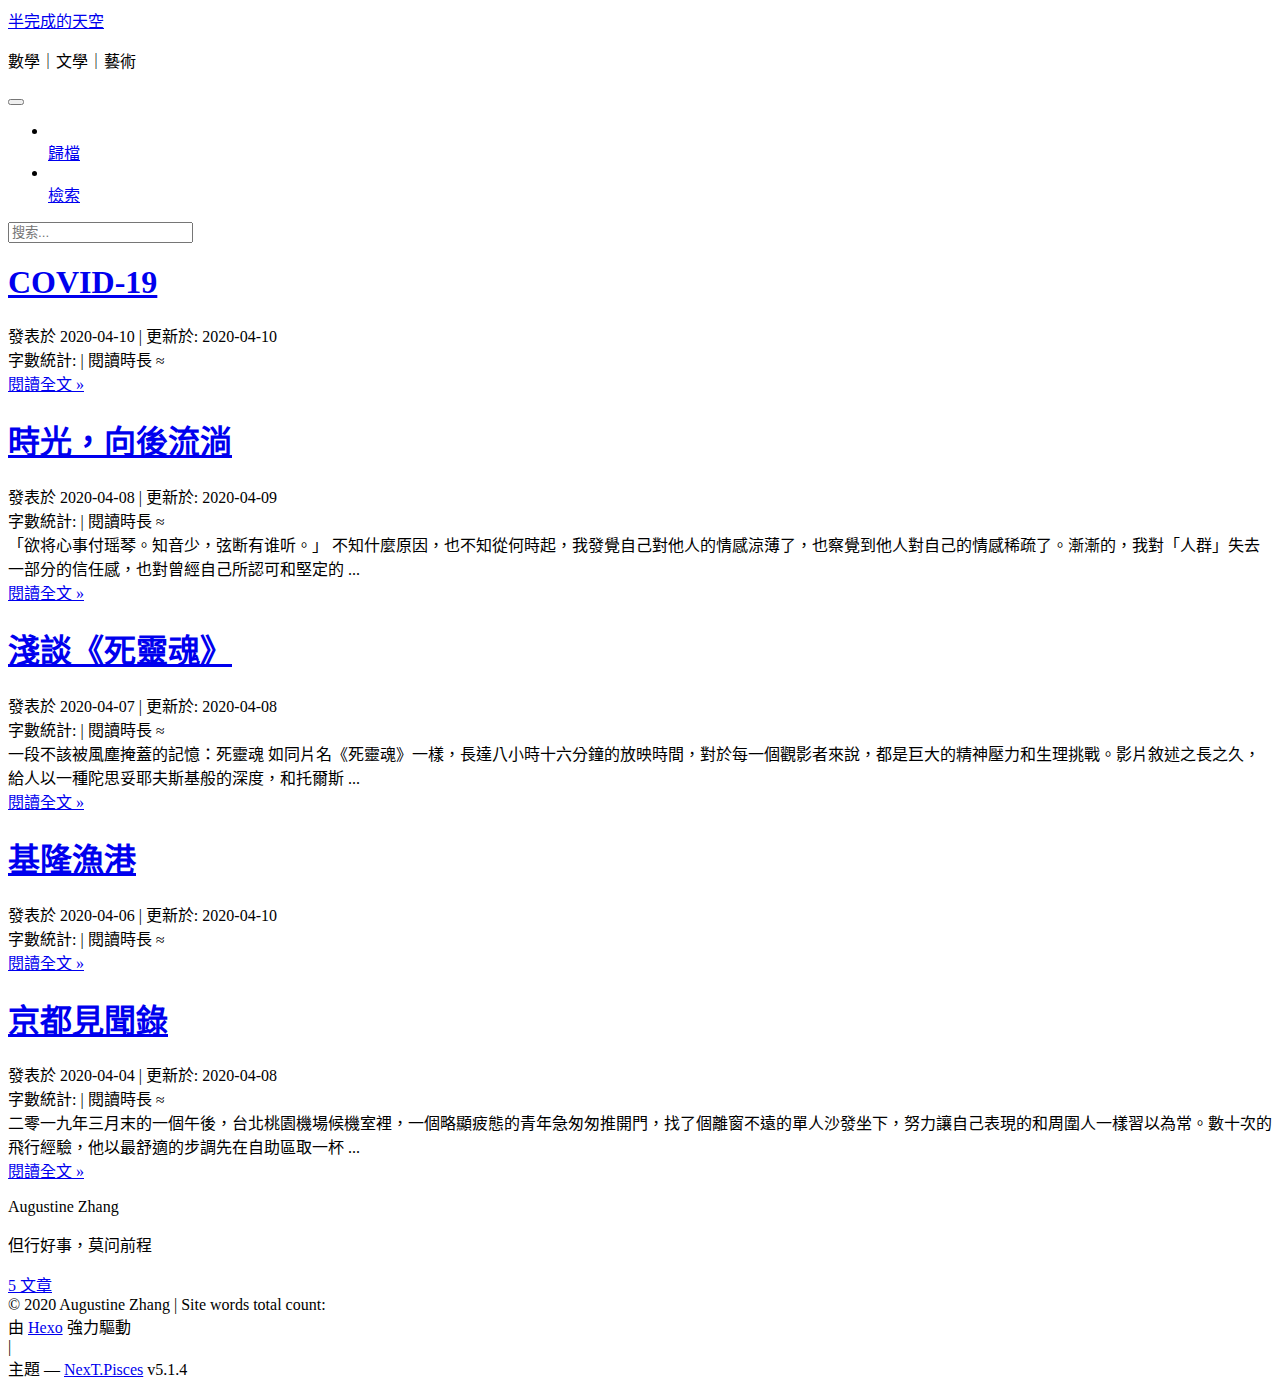
==== commit cf62ae5e: "Site updated: 2020-05-28 17:52:41" ====
--- a/index.html
+++ b/index.html
@@ -842,8 +842,8 @@
               
                 <span class="post-meta-item-text">更新於&#58;</span>
               
-              <time title="更新於" itemprop="dateModified" datetime="2020-04-06T19:16:35+08:00">
-                2020-04-06
+              <time title="更新於" itemprop="dateModified" datetime="2020-04-10T22:17:47+08:00">
+                2020-04-10
               </time>
             
           </span>
@@ -910,6 +910,12 @@
         
           
           
+
+
+
+
+
+
 
 
           
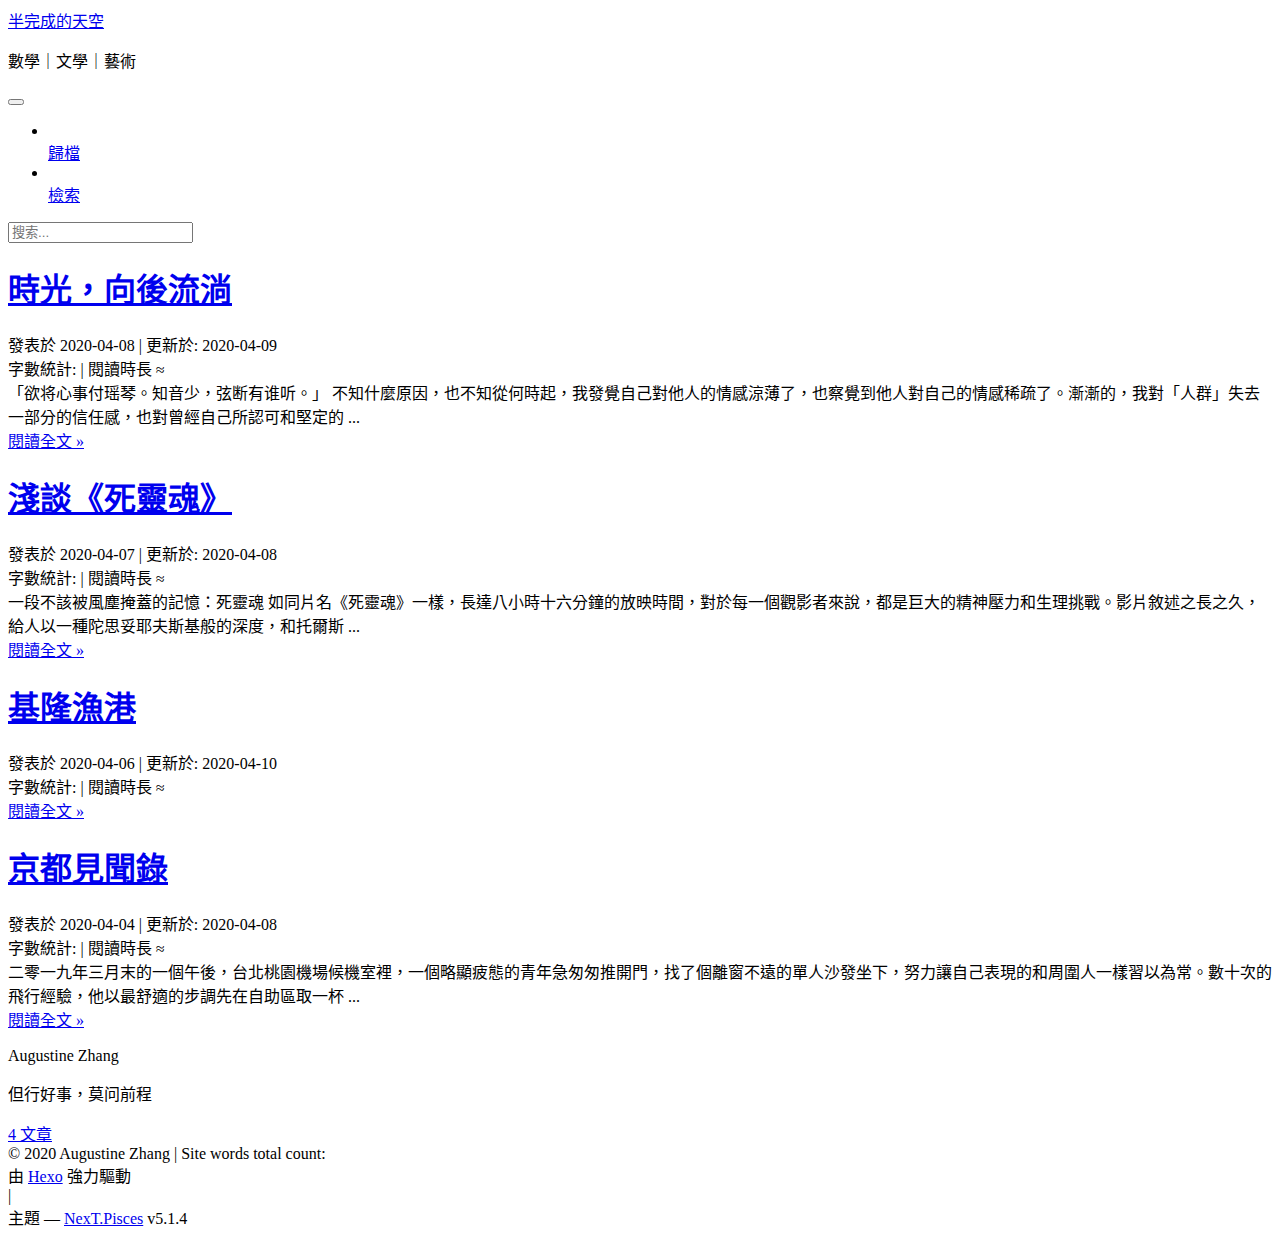
==== commit 3a20e25d: "Site updated: 2020-05-28 17:56:55" ====
--- a/index.html
+++ b/index.html
@@ -254,201 +254,6 @@
   
   
   <div class="post-block">
-    <link itemprop="mainEntityOfPage" href="http://yoursite.com/Zhang.github.io/2020/04/10/COVID-19/">
-
-    <span hidden itemprop="author" itemscope itemtype="http://schema.org/Person">
-      <meta itemprop="name" content="Augustine Zhang">
-      <meta itemprop="description" content="">
-      <meta itemprop="image" content="/Zhang.github.io/images/avatar.gif">
-    </span>
-
-    <span hidden itemprop="publisher" itemscope itemtype="http://schema.org/Organization">
-      <meta itemprop="name" content="半完成的天空">
-    </span>
-
-    
-      <header class="post-header">
-
-        
-        
-          <h1 class="post-title" itemprop="name headline">
-                
-                <a class="post-title-link" href="/Zhang.github.io/2020/04/10/COVID-19/" itemprop="url">COVID-19</a></h1>
-        
-
-        <div class="post-meta">
-          <span class="post-time">
-            
-              <span class="post-meta-item-icon">
-                <i class="fa fa-calendar-o"></i>
-              </span>
-              
-                <span class="post-meta-item-text">發表於</span>
-              
-              <time title="創建於" itemprop="dateCreated datePublished" datetime="2020-04-10T21:57:41+08:00">
-                2020-04-10
-              </time>
-            
-			
-			
-
-            
-              <span class="post-meta-divider">|</span>
-            
-
-            
-              <span class="post-meta-item-icon">
-                <i class="fa fa-calendar-check-o"></i>
-              </span>
-              
-                <span class="post-meta-item-text">更新於&#58;</span>
-              
-              <time title="更新於" itemprop="dateModified" datetime="2020-04-10T22:08:11+08:00">
-                2020-04-10
-              </time>
-            
-          </span>
-
-          
-
-          
-            
-          
-
-          
-          
-
-          
-
-          
-            <div class="post-wordcount">
-              
-                
-                <span class="post-meta-item-icon">
-                  <i class="fa fa-file-word-o"></i>
-                </span>
-                
-                  <span class="post-meta-item-text">字數統計&#58;</span>
-                
-                <span title="字數統計">
-                  
-                </span>
-              
-
-              
-                <span class="post-meta-divider">|</span>
-              
-
-              
-                <span class="post-meta-item-icon">
-                  <i class="fa fa-clock-o"></i>
-                </span>
-                
-                  <span class="post-meta-item-text">閱讀時長 &asymp;</span>
-                
-                <span title="閱讀時長">
-                  
-                </span>
-              
-            </div>
-          
-
-          
-
-        </div>
-      </header>
-    
-
-    
-    
-    
-    <div class="post-body" itemprop="articleBody">
-
-      
-      
-
-      
-        
-          
-          
-
-
-
-
-
-
-
-
-
-
-
-
-
-
-
-
-
-
-
-
-
-
-
-
-          
-          <!--noindex-->
-          <div class="post-button text-center">
-            <a class="btn" href="/Zhang.github.io/2020/04/10/COVID-19/#more" rel="contents">
-              閱讀全文 &raquo;
-            </a>
-          </div>
-          <!--/noindex-->
-        
-      
-    </div>
-    
-    
-    
-
-    
-
-    
-
-    
-
-    <footer class="post-footer">
-      
-
-      
-
-      
-
-      
-      
-        <div class="post-eof"></div>
-      
-    </footer>
-  </div>
-  
-  
-  
-  </article>
-
-
-    
-      
-
-  
-
-  
-  
-  
-
-  <article class="post post-type-normal" itemscope itemtype="http://schema.org/Article">
-  
-  
-  
-  <div class="post-block">
     <link itemprop="mainEntityOfPage" href="http://yoursite.com/Zhang.github.io/2020/04/08/%E6%99%82%E5%85%89%EF%BC%8C%E5%90%91%E5%BE%8C%E6%B5%81%E6%B7%8C/">
 
     <span hidden itemprop="author" itemscope itemtype="http://schema.org/Person">
@@ -1176,7 +981,7 @@
               
                 <a href="/Zhang.github.io/archives/">
               
-                  <span class="site-state-item-count">5</span>
+                  <span class="site-state-item-count">4</span>
                   <span class="site-state-item-name">文章</span>
                 </a>
               </div>
